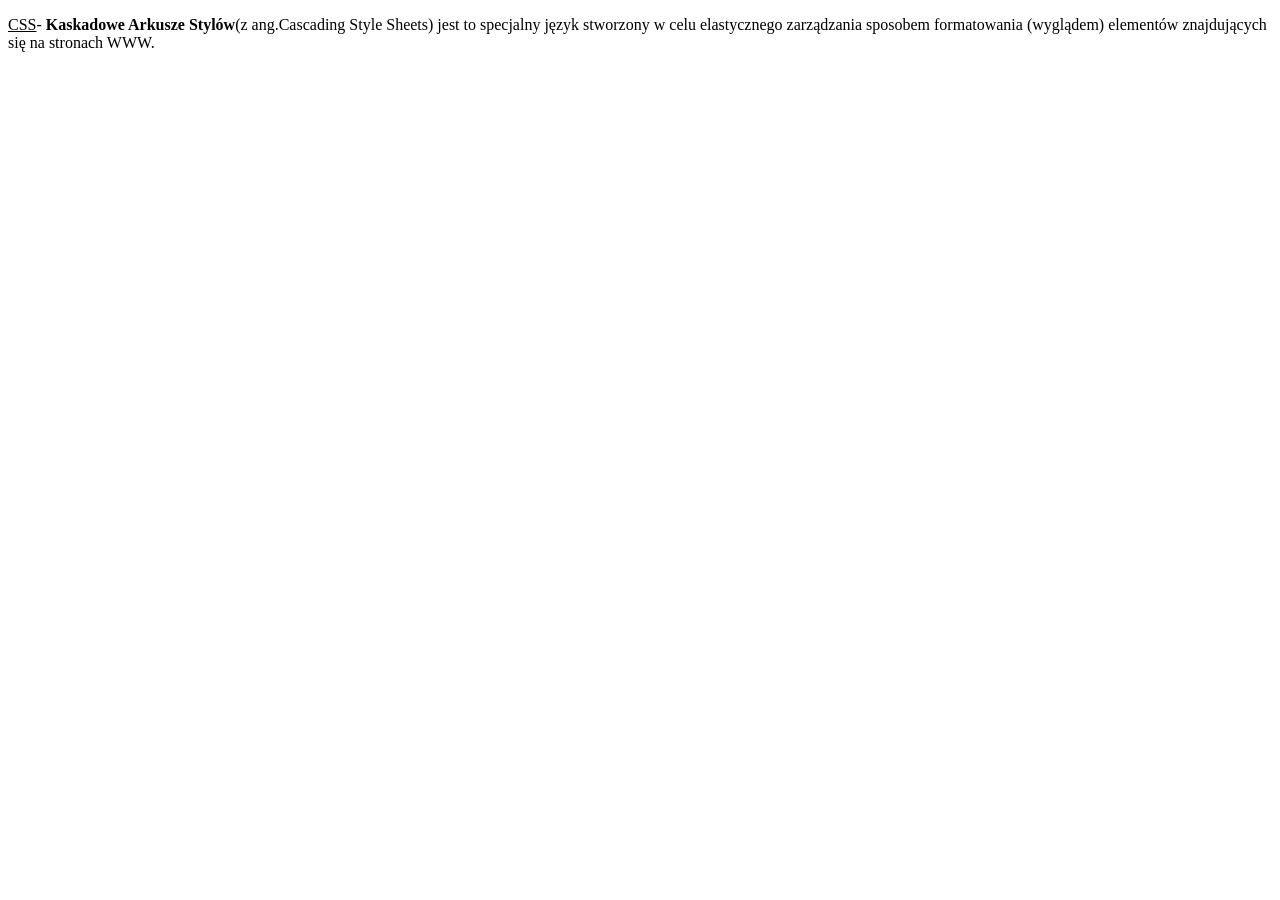
==== jers_z2.html @ aecec17a "Add initial HTML structure for jers_z2.html" ====
<!DOCTYPE html>
<html>
  <head>
    <title> Jerszuk Z2_html </title>
  </head>
  <body>
<p><u>CSS</u>- <b>Kaskadowe Arkusze Stylów</b>(z ang.Cascading Style Sheets) jest to specjalny język 
stworzony w celu elastycznego zarządzania sposobem formatowania (wyglądem) elementów 
znajdujących się na stronach WWW.</p>

    <!-- Jerszuk Z2_html -->
  </body>
</html>
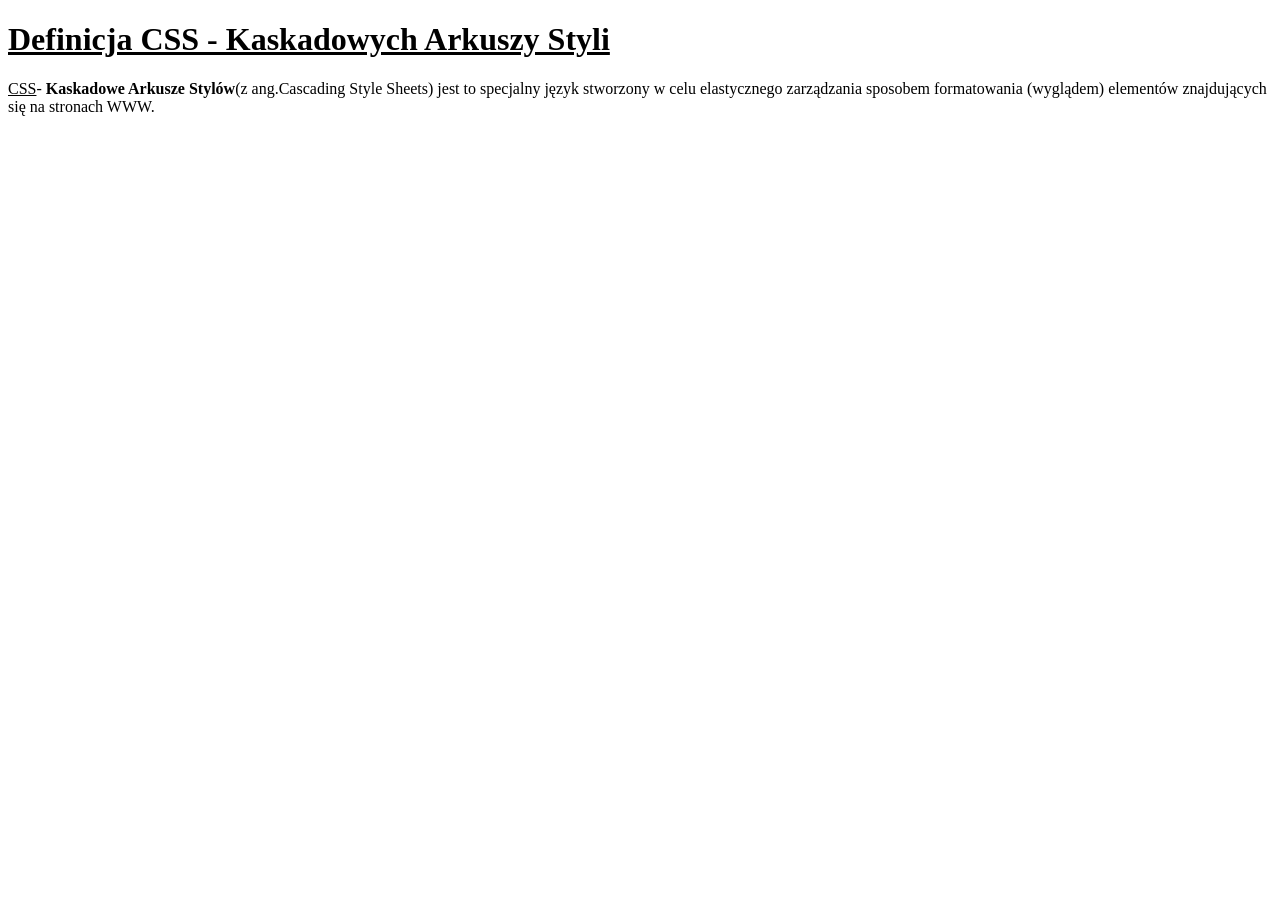
==== commit a6728a1c: "Add heading for CSS definition in jers_z2.html" ====
--- a/jers_z2.html
+++ b/jers_z2.html
@@ -4,6 +4,8 @@
     <title> Jerszuk Z2_html </title>
   </head>
   <body>
+    <h1><b><u>Definicja CSS - Kaskadowych Arkuszy Styli</u></b></h1>
+    
 <p><u>CSS</u>- <b>Kaskadowe Arkusze Stylów</b>(z ang.Cascading Style Sheets) jest to specjalny język 
 stworzony w celu elastycznego zarządzania sposobem formatowania (wyglądem) elementów 
 znajdujących się na stronach WWW.</p>
